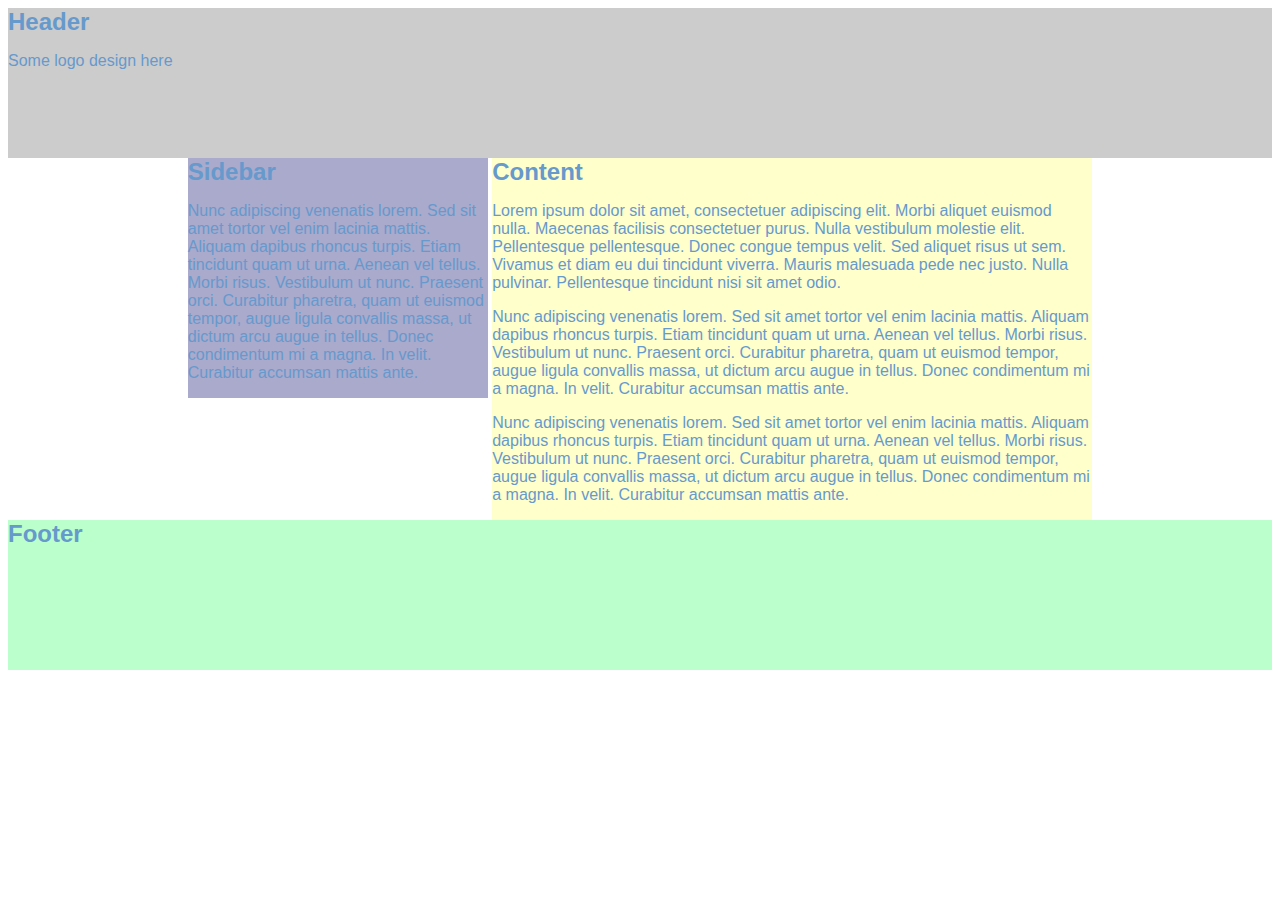
==== responsive.html @ 5251098d "initial version" ====
<html>
<head>
<title>Responsive layout</title>
<style type="text/css">
 .header{
       background-color:#CCC;
       height:150px;
 }
 .content{
       background-color:#FFC;
       display:inline-block;
       width:600px;
       text-align:left; 
       vertical-align: top;
        /* For IE 7 */
        zoom: 1;
        *display: inline;       
 }
 .sidebar{
       background-color:#AAC;
       display:inline-block;
       width:300px;
       text-align:left;
       vertical-align: top;
        /* For IE 7 */
        zoom: 1;
        *display: inline;       
       }
       
#middlewrap, .sidebar, .content, h2{
      margin: 0;
      padding: 0;
}

 .footer{
       background-color:#BFC;
       clear:both;
       height:150px;
       }
 #wrap{
       color:#69C;
       font-family:"Trebuchet MS", Arial, Helvetica, sans-serif;
       }
#middlewrap {
      text-align:center;
      }      
      
/* for 980 or less 
@media screen and (max-width:980px){
#pagewrap{
      width:94%;}
.content{
      width:65%;}
.sidebar{
      width:30%;}
}
*/
/* for 700 or less*/
@media screen and (max-width:700px){
 .content{
      width:auto;
 }
 .sidebar{
      width:auto;
      }
}

/* for 480 or less*/
@media screen and (max-width:480px){
.header{
       height:auto;
      }
.sidebar{
      display:none;
      }
}

</style>
<!--[if lt IE 9]>
<script src="http://css3-mediaqueries-js.googlecode.com/svn/trunk/css3-mediaqueries.js"></script>
<![endif]-->
</head>
<body>
<div id="wrap">
<div class="header">    
<h2>Header</h2>
<p>Some logo design here</p>
</div>
<div id="middlewrap">
<div class="sidebar">
<h2>Sidebar</h2>
<p>Nunc adipiscing venenatis lorem. Sed sit amet tortor vel enim lacinia mattis. Aliquam dapibus rhoncus turpis. Etiam tincidunt quam ut urna. Aenean vel tellus. Morbi risus. Vestibulum ut nunc. Praesent orci. Curabitur pharetra, quam ut euismod tempor, augue ligula convallis massa, ut dictum arcu augue in tellus. Donec condimentum mi a magna. In velit. Curabitur accumsan mattis ante.</p>
</div>
<div class="content">
<h2>Content</h2>
<p>Lorem ipsum dolor sit amet, consectetuer adipiscing elit. Morbi aliquet euismod nulla. Maecenas facilisis consectetuer purus. Nulla vestibulum molestie elit. Pellentesque pellentesque. Donec congue tempus velit. Sed aliquet risus ut sem. Vivamus et diam eu dui tincidunt viverra. Mauris malesuada pede nec justo. Nulla pulvinar. Pellentesque tincidunt nisi sit amet odio.</p>
<p>Nunc adipiscing venenatis lorem. Sed sit amet tortor vel enim lacinia mattis. Aliquam dapibus rhoncus turpis. Etiam tincidunt quam ut urna. Aenean vel tellus. Morbi risus. Vestibulum ut nunc. Praesent orci. Curabitur pharetra, quam ut euismod tempor, augue ligula convallis massa, ut dictum arcu augue in tellus. Donec condimentum mi a magna. In velit. Curabitur accumsan mattis ante.</p>
<p>Nunc adipiscing venenatis lorem. Sed sit amet tortor vel enim lacinia mattis. Aliquam dapibus rhoncus turpis. Etiam tincidunt quam ut urna. Aenean vel tellus. Morbi risus. Vestibulum ut nunc. Praesent orci. Curabitur pharetra, quam ut euismod tempor, augue ligula convallis massa, ut dictum arcu augue in tellus. Donec condimentum mi a magna. In velit. Curabitur accumsan mattis ante.</p>
</div>
</div>
<div class="footer">
<h2>Footer</h2>
</div>
</div>
</body>
</html>
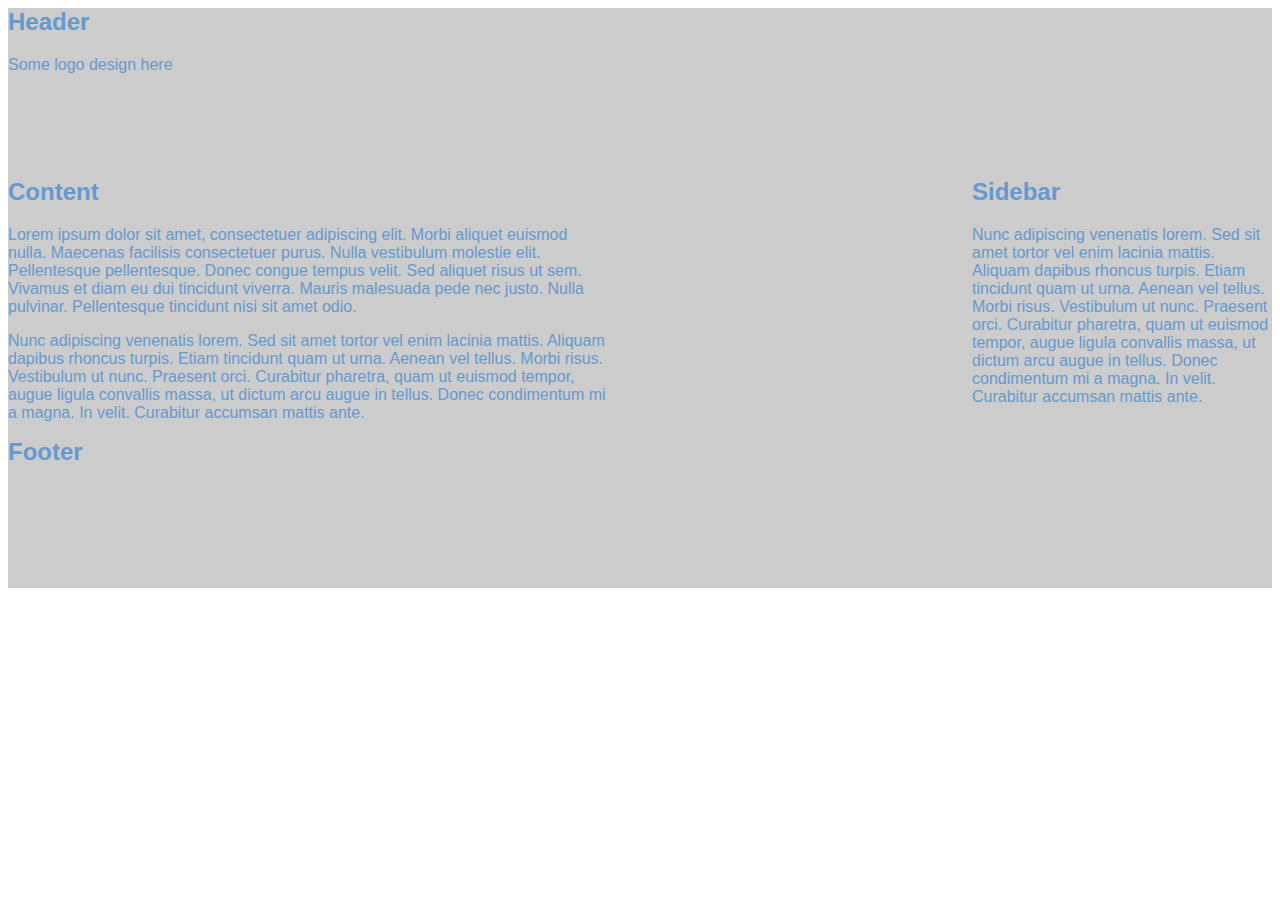
==== commit 43861af7: "first version from tutorial" ====
--- a/responsive.html
+++ b/responsive.html
@@ -1,106 +1,102 @@
 <html>
-<head>
-<title>Responsive layout</title>
-<style type="text/css">
- .header{
-       background-color:#CCC;
-       height:150px;
- }
- .content{
-       background-color:#FFC;
-       display:inline-block;
-       width:600px;
-       text-align:left; 
-       vertical-align: top;
-        /* For IE 7 */
-        zoom: 1;
-        *display: inline;       
- }
- .sidebar{
-       background-color:#AAC;
-       display:inline-block;
-       width:300px;
-       text-align:left;
-       vertical-align: top;
-        /* For IE 7 */
-        zoom: 1;
-        *display: inline;       
-       }
-       
-#middlewrap, .sidebar, .content, h2{
-      margin: 0;
-      padding: 0;
-}
+	<head>
+		<title>Responsive layout</title>
+		<style type="text/css">
+			.header {
+				height: 150px;
+				width: 950px;
+			}
+			.content {
+				position: relative;
+				float: left;
+				width: 600px;
+			}
+			.sidebar {
+				position: relative;
+				float: right;
+				width: 300px;
+			}
+			.footer {
+				clear: both;
+				height: 150px;
+			}
+			#wrap {
+				background-color: #CCC;
+				color: #69C;
+				font-family: "Trebuchet MS", Arial, Helvetica, sans-serif;
+			}
 
- .footer{
-       background-color:#BFC;
-       clear:both;
-       height:150px;
-       }
- #wrap{
-       color:#69C;
-       font-family:"Trebuchet MS", Arial, Helvetica, sans-serif;
-       }
-#middlewrap {
-      text-align:center;
-      }      
-      
-/* for 980 or less 
-@media screen and (max-width:980px){
-#pagewrap{
-      width:94%;}
-.content{
-      width:65%;}
-.sidebar{
-      width:30%;}
-}
-*/
-/* for 700 or less*/
-@media screen and (max-width:700px){
- .content{
-      width:auto;
- }
- .sidebar{
-      width:auto;
-      }
-}
+			/* for 980 or less*/
+			@media screen and (max-width: 980px) {
+				#pagewrap {
+					width: 94%;
+				}
+				.content {
+					width: 65%;
+				}
+				.sidebar {
+					width: 30%;
+				}
+			}
 
-/* for 480 or less*/
-@media screen and (max-width:480px){
-.header{
-       height:auto;
-      }
-.sidebar{
-      display:none;
-      }
-}
+			/* for 700 or less*/
+			@media screen and (max-width: 700px) {
+				.content {
+					width: auto;
+					float: none;
+				}
+				.sidebar {
+					width: auto;
+					float: none;
+				}
+			}
 
-</style>
-<!--[if lt IE 9]>
-<script src="http://css3-mediaqueries-js.googlecode.com/svn/trunk/css3-mediaqueries.js"></script>
-<![endif]-->
-</head>
-<body>
-<div id="wrap">
-<div class="header">    
-<h2>Header</h2>
-<p>Some logo design here</p>
-</div>
-<div id="middlewrap">
-<div class="sidebar">
-<h2>Sidebar</h2>
-<p>Nunc adipiscing venenatis lorem. Sed sit amet tortor vel enim lacinia mattis. Aliquam dapibus rhoncus turpis. Etiam tincidunt quam ut urna. Aenean vel tellus. Morbi risus. Vestibulum ut nunc. Praesent orci. Curabitur pharetra, quam ut euismod tempor, augue ligula convallis massa, ut dictum arcu augue in tellus. Donec condimentum mi a magna. In velit. Curabitur accumsan mattis ante.</p>
-</div>
-<div class="content">
-<h2>Content</h2>
-<p>Lorem ipsum dolor sit amet, consectetuer adipiscing elit. Morbi aliquet euismod nulla. Maecenas facilisis consectetuer purus. Nulla vestibulum molestie elit. Pellentesque pellentesque. Donec congue tempus velit. Sed aliquet risus ut sem. Vivamus et diam eu dui tincidunt viverra. Mauris malesuada pede nec justo. Nulla pulvinar. Pellentesque tincidunt nisi sit amet odio.</p>
-<p>Nunc adipiscing venenatis lorem. Sed sit amet tortor vel enim lacinia mattis. Aliquam dapibus rhoncus turpis. Etiam tincidunt quam ut urna. Aenean vel tellus. Morbi risus. Vestibulum ut nunc. Praesent orci. Curabitur pharetra, quam ut euismod tempor, augue ligula convallis massa, ut dictum arcu augue in tellus. Donec condimentum mi a magna. In velit. Curabitur accumsan mattis ante.</p>
-<p>Nunc adipiscing venenatis lorem. Sed sit amet tortor vel enim lacinia mattis. Aliquam dapibus rhoncus turpis. Etiam tincidunt quam ut urna. Aenean vel tellus. Morbi risus. Vestibulum ut nunc. Praesent orci. Curabitur pharetra, quam ut euismod tempor, augue ligula convallis massa, ut dictum arcu augue in tellus. Donec condimentum mi a magna. In velit. Curabitur accumsan mattis ante.</p>
-</div>
-</div>
-<div class="footer">
-<h2>Footer</h2>
-</div>
-</div>
-</body>
+			/* for 480 or less*/
+			@media screen and (max-width: 480px) {
+				.header {
+					height: auto;
+				}
+				.sidebar {
+					display: none;
+				}
+			}
+
+		</style>
+		<!--[if lt IE 9]>
+		<script src="http://css3-mediaqueries-js.googlecode.com/svn/trunk/css3-mediaqueries.js"></script>
+		<script>
+		alert('test');
+		</script>
+		<![endif]-->
+	</head>
+	<body>
+
+		<div id="wrap">
+			<div class="header">
+				<h2>Header</h2>
+				<p>
+					Some logo design here
+				</p>
+			</div>
+			<div class="content">
+				<h2>Content</h2>
+				<p>
+					Lorem ipsum dolor sit amet, consectetuer adipiscing elit. Morbi aliquet euismod nulla. Maecenas facilisis consectetuer purus. Nulla vestibulum molestie elit. Pellentesque pellentesque. Donec congue tempus velit. Sed aliquet risus ut sem. Vivamus et diam eu dui tincidunt viverra. Mauris malesuada pede nec justo. Nulla pulvinar. Pellentesque tincidunt nisi sit amet odio.
+				</p>
+
+				<p>
+					Nunc adipiscing venenatis lorem. Sed sit amet tortor vel enim lacinia mattis. Aliquam dapibus rhoncus turpis. Etiam tincidunt quam ut urna. Aenean vel tellus. Morbi risus. Vestibulum ut nunc. Praesent orci. Curabitur pharetra, quam ut euismod tempor, augue ligula convallis massa, ut dictum arcu augue in tellus. Donec condimentum mi a magna. In velit. Curabitur accumsan mattis ante.
+				</p>
+			</div>
+			<div class="sidebar">
+				<h2>Sidebar</h2>
+				<p>
+					Nunc adipiscing venenatis lorem. Sed sit amet tortor vel enim lacinia mattis. Aliquam dapibus rhoncus turpis. Etiam tincidunt quam ut urna. Aenean vel tellus. Morbi risus. Vestibulum ut nunc. Praesent orci. Curabitur pharetra, quam ut euismod tempor, augue ligula convallis massa, ut dictum arcu augue in tellus. Donec condimentum mi a magna. In velit. Curabitur accumsan mattis ante.
+				</p>
+			</div>
+			<div class="footer">
+				<h2>Footer</h2>
+			</div>
+		</div>
+	</body>
 </html>
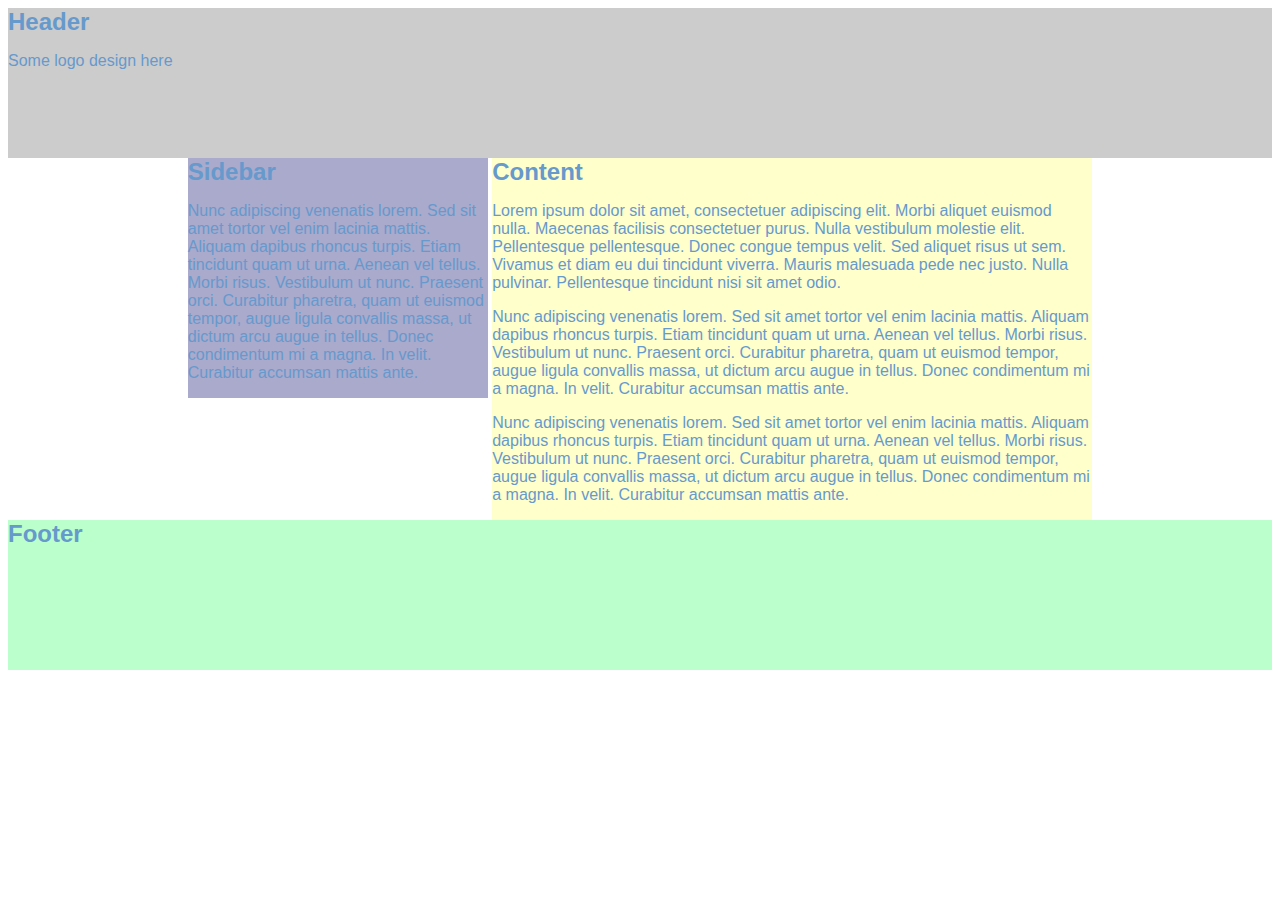
==== commit 8f547446: "formating" ====
--- a/responsive.html
+++ b/responsive.html
@@ -3,30 +3,49 @@
 		<title>Responsive layout</title>
 		<style type="text/css">
 			.header {
+				background-color: #CCC;
 				height: 150px;
-				width: 950px;
 			}
 			.content {
-				position: relative;
-				float: left;
+				background-color: #FFC;
+				display: inline-block;
 				width: 600px;
+				text-align: left;
+				vertical-align: top;
+				/* For IE 7 */
+				zoom: 1;
+				*display: inline;
 			}
 			.sidebar {
-				position: relative;
-				float: right;
+				background-color: #AAC;
+				display: inline-block;
 				width: 300px;
+				text-align: left;
+				vertical-align: top;
+				/* For IE 7 */
+				zoom: 1;
+				*display: inline;
 			}
+
+			#middlewrap, .sidebar, .content, h2 {
+				margin: 0;
+				padding: 0;
+			}
+
 			.footer {
+				background-color: #BFC;
 				clear: both;
 				height: 150px;
 			}
 			#wrap {
-				background-color: #CCC;
 				color: #69C;
 				font-family: "Trebuchet MS", Arial, Helvetica, sans-serif;
 			}
+			#middlewrap {
+				text-align: center;
+			}
 
-			/* for 980 or less*/
+			/* for 980 or less */
 			@media screen and (max-width: 980px) {
 				#pagewrap {
 					width: 94%;
@@ -43,11 +62,9 @@
 			@media screen and (max-width: 700px) {
 				.content {
 					width: auto;
-					float: none;
 				}
 				.sidebar {
 					width: auto;
-					float: none;
 				}
 			}
 
@@ -64,13 +81,9 @@
 		</style>
 		<!--[if lt IE 9]>
 		<script src="http://css3-mediaqueries-js.googlecode.com/svn/trunk/css3-mediaqueries.js"></script>
-		<script>
-		alert('test');
-		</script>
 		<![endif]-->
 	</head>
 	<body>
-
 		<div id="wrap">
 			<div class="header">
 				<h2>Header</h2>
@@ -78,21 +91,25 @@
 					Some logo design here
 				</p>
 			</div>
-			<div class="content">
-				<h2>Content</h2>
-				<p>
-					Lorem ipsum dolor sit amet, consectetuer adipiscing elit. Morbi aliquet euismod nulla. Maecenas facilisis consectetuer purus. Nulla vestibulum molestie elit. Pellentesque pellentesque. Donec congue tempus velit. Sed aliquet risus ut sem. Vivamus et diam eu dui tincidunt viverra. Mauris malesuada pede nec justo. Nulla pulvinar. Pellentesque tincidunt nisi sit amet odio.
-				</p>
-
-				<p>
-					Nunc adipiscing venenatis lorem. Sed sit amet tortor vel enim lacinia mattis. Aliquam dapibus rhoncus turpis. Etiam tincidunt quam ut urna. Aenean vel tellus. Morbi risus. Vestibulum ut nunc. Praesent orci. Curabitur pharetra, quam ut euismod tempor, augue ligula convallis massa, ut dictum arcu augue in tellus. Donec condimentum mi a magna. In velit. Curabitur accumsan mattis ante.
-				</p>
-			</div>
-			<div class="sidebar">
-				<h2>Sidebar</h2>
-				<p>
-					Nunc adipiscing venenatis lorem. Sed sit amet tortor vel enim lacinia mattis. Aliquam dapibus rhoncus turpis. Etiam tincidunt quam ut urna. Aenean vel tellus. Morbi risus. Vestibulum ut nunc. Praesent orci. Curabitur pharetra, quam ut euismod tempor, augue ligula convallis massa, ut dictum arcu augue in tellus. Donec condimentum mi a magna. In velit. Curabitur accumsan mattis ante.
-				</p>
+			<div id="middlewrap">
+				<div class="sidebar">
+					<h2>Sidebar</h2>
+					<p>
+						Nunc adipiscing venenatis lorem. Sed sit amet tortor vel enim lacinia mattis. Aliquam dapibus rhoncus turpis. Etiam tincidunt quam ut urna. Aenean vel tellus. Morbi risus. Vestibulum ut nunc. Praesent orci. Curabitur pharetra, quam ut euismod tempor, augue ligula convallis massa, ut dictum arcu augue in tellus. Donec condimentum mi a magna. In velit. Curabitur accumsan mattis ante.
+					</p>
+				</div>
+				<div class="content">
+					<h2>Content</h2>
+					<p>
+						Lorem ipsum dolor sit amet, consectetuer adipiscing elit. Morbi aliquet euismod nulla. Maecenas facilisis consectetuer purus. Nulla vestibulum molestie elit. Pellentesque pellentesque. Donec congue tempus velit. Sed aliquet risus ut sem. Vivamus et diam eu dui tincidunt viverra. Mauris malesuada pede nec justo. Nulla pulvinar. Pellentesque tincidunt nisi sit amet odio.
+					</p>
+					<p>
+						Nunc adipiscing venenatis lorem. Sed sit amet tortor vel enim lacinia mattis. Aliquam dapibus rhoncus turpis. Etiam tincidunt quam ut urna. Aenean vel tellus. Morbi risus. Vestibulum ut nunc. Praesent orci. Curabitur pharetra, quam ut euismod tempor, augue ligula convallis massa, ut dictum arcu augue in tellus. Donec condimentum mi a magna. In velit. Curabitur accumsan mattis ante.
+					</p>
+					<p>
+						Nunc adipiscing venenatis lorem. Sed sit amet tortor vel enim lacinia mattis. Aliquam dapibus rhoncus turpis. Etiam tincidunt quam ut urna. Aenean vel tellus. Morbi risus. Vestibulum ut nunc. Praesent orci. Curabitur pharetra, quam ut euismod tempor, augue ligula convallis massa, ut dictum arcu augue in tellus. Donec condimentum mi a magna. In velit. Curabitur accumsan mattis ante.
+					</p>
+				</div>
 			</div>
 			<div class="footer">
 				<h2>Footer</h2>
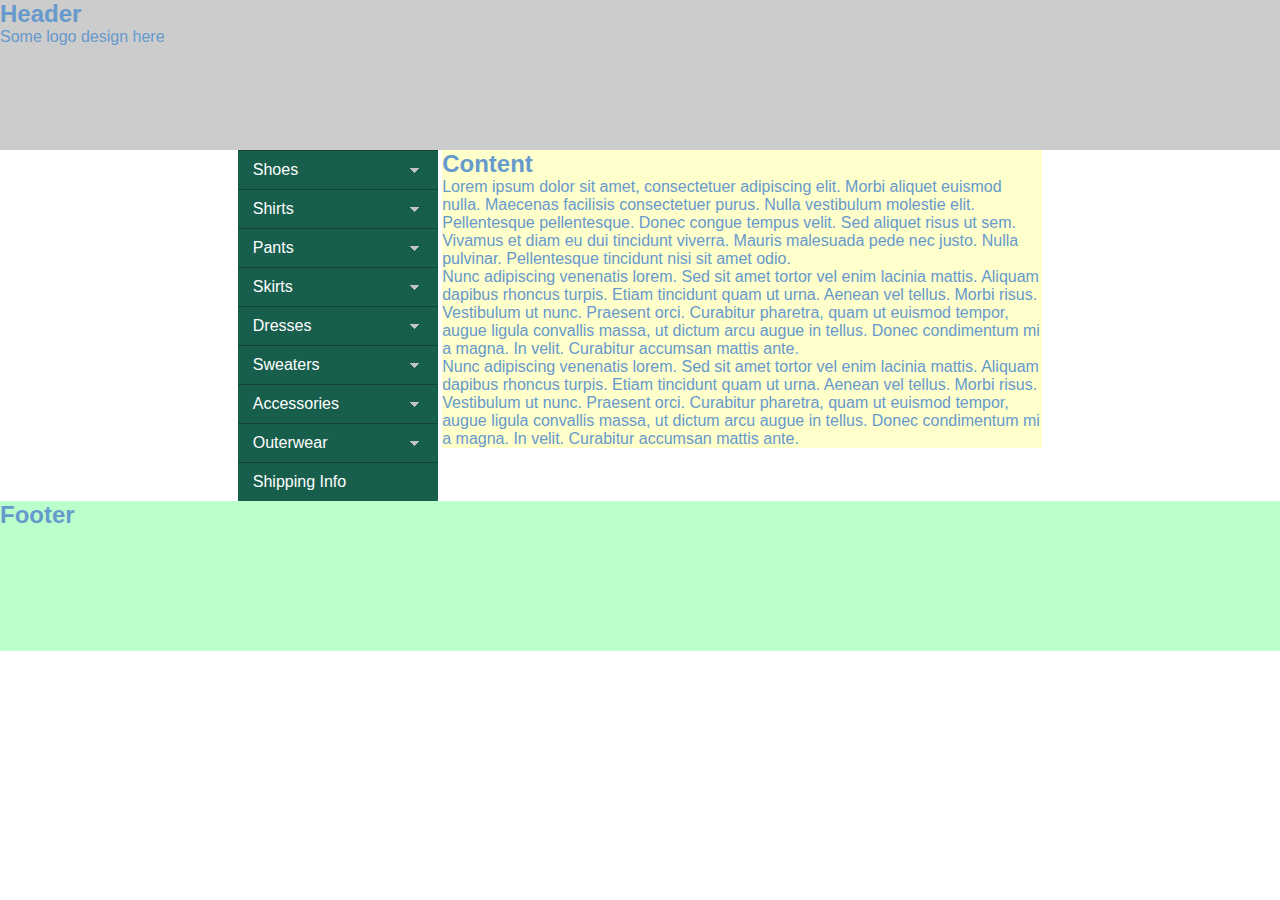
==== commit c3415027: "layout with responsive menu" ====
--- a/responsive.html
+++ b/responsive.html
@@ -1,84 +1,9 @@
 <html>
 	<head>
 		<title>Responsive layout</title>
-		<style type="text/css">
-			.header {
-				background-color: #CCC;
-				height: 150px;
-			}
-			.content {
-				background-color: #FFC;
-				display: inline-block;
-				width: 600px;
-				text-align: left;
-				vertical-align: top;
-				/* For IE 7 */
-				zoom: 1;
-				*display: inline;
-			}
-			.sidebar {
-				background-color: #AAC;
-				display: inline-block;
-				width: 300px;
-				text-align: left;
-				vertical-align: top;
-				/* For IE 7 */
-				zoom: 1;
-				*display: inline;
-			}
-
-			#middlewrap, .sidebar, .content, h2 {
-				margin: 0;
-				padding: 0;
-			}
-
-			.footer {
-				background-color: #BFC;
-				clear: both;
-				height: 150px;
-			}
-			#wrap {
-				color: #69C;
-				font-family: "Trebuchet MS", Arial, Helvetica, sans-serif;
-			}
-			#middlewrap {
-				text-align: center;
-			}
-
-			/* for 980 or less */
-			@media screen and (max-width: 980px) {
-				#pagewrap {
-					width: 94%;
-				}
-				.content {
-					width: 65%;
-				}
-				.sidebar {
-					width: 30%;
-				}
-			}
-
-			/* for 700 or less*/
-			@media screen and (max-width: 700px) {
-				.content {
-					width: auto;
-				}
-				.sidebar {
-					width: auto;
-				}
-			}
-
-			/* for 480 or less*/
-			@media screen and (max-width: 480px) {
-				.header {
-					height: auto;
-				}
-				.sidebar {
-					display: none;
-				}
-			}
-
-		</style>
+		<meta name="viewport" content="width=device-width, initial-scale=1">
+		<link rel="stylesheet" type="text/css" href="style.css">
+		<script type="text/javascript" src="http://code.jquery.com/jquery-1.7.2.min.js"></script>
 		<!--[if lt IE 9]>
 		<script src="http://css3-mediaqueries-js.googlecode.com/svn/trunk/css3-mediaqueries.js"></script>
 		<![endif]-->
@@ -93,10 +18,190 @@
 			</div>
 			<div id="middlewrap">
 				<div class="sidebar">
-					<h2>Sidebar</h2>
-					<p>
-						Nunc adipiscing venenatis lorem. Sed sit amet tortor vel enim lacinia mattis. Aliquam dapibus rhoncus turpis. Etiam tincidunt quam ut urna. Aenean vel tellus. Morbi risus. Vestibulum ut nunc. Praesent orci. Curabitur pharetra, quam ut euismod tempor, augue ligula convallis massa, ut dictum arcu augue in tellus. Donec condimentum mi a magna. In velit. Curabitur accumsan mattis ante.
-					</p>
+<a class="toggleMenu" href="#">Menu</a>
+<ul class="nav">
+	<li  class="test">
+		<a href="#">Shoes</a>
+		<ul>
+			<li>
+				<a href="#">Womens</a>
+				<ul>
+					<li><a href="#">Sandals</a></li>
+					<li><a href="#">Sneakers</a></li>
+					<li><a href="#">Wedges</a></li>
+					<li><a href="#">Heels</a></li>
+					<li><a href="#">Loafers</a></li>
+					<li><a href="#">Flats</a></li>
+				</ul>
+			</li>
+			<li>
+				<a href="#">Mens</a>
+				<ul>
+					<li><a href="#">Loafers</a></li>
+					<li><a href="#">Sneakers</a></li>
+					<li><a href="#">Formal</a></li>
+				</ul>
+			</li>
+		</ul>
+	</li>
+	<li>
+		<a href="#">Shirts</a>
+		<ul>
+			<li>
+				<a href="#">Mens</a>
+				<ul>
+					<li><a href="#">T-Shirts</a></li>
+					<li><a href="#">Dress Shirts</a></li>
+					<li><a href="#">Tank Tops</a></li>
+				</ul>
+			</li>
+			<li>
+				<a href="#">Womens</a>
+				<ul>
+					<li><a href="#">T-Shirts</a></li>
+					<li><a href="#">Blouses</a></li>
+					<li><a href="#">Dress Shirts</a></li>
+					<li><a href="#">Tunics</a></li>
+					<li><a href="#">Camisoles</a></li>
+				</ul>
+			</li>
+		</ul>
+	</li>
+	<li>
+		<a href="#">Pants</a>
+		<ul>
+			<li>
+				<a href="#">Mens</a>
+				<ul>
+					<li><a href="#">Trousers</a></li>
+					<li><a href="#">Slacks</a></li>
+					<li><a href="#">Jeans</a></li>
+				</ul>
+			</li>
+			<li>
+				<a href="#">Womens</a>
+				<ul>
+					<li><a href="#">Trousers</a></li>
+					<li><a href="#">Slacks</a></li>
+					<li><a href="#">Jeans</a></li>
+					<li><a href="#">Leggings</a></li>
+				</ul>
+			</li>
+		</ul>
+	</li>
+	<li>
+		<a href="#">Skirts</a>
+		<ul>
+			<li>
+				<a href="#">Long</a>
+				<ul>
+					<li><a href="#">Denim</a></li>
+					<li><a href="#">Knits</a></li>
+				</ul>
+			</li>
+			<li>
+				<a href="#">Short</a>
+				<ul>
+					<li><a href="#">Denim</a></li>
+					<li><a href="#">Knits</a></li>
+				</ul>
+			</li>
+			<li>
+				<a href="#">Mini</a>
+				<ul>
+					<li><a href="#">Denim</a></li>
+					<li><a href="#">Knits</a></li>
+				</ul>
+			</li>
+		</ul>
+	</li>
+	<li>
+		<a href="#">Dresses</a>
+		<ul>
+			<li>
+				<a href="#">Casual</a>
+			</li>
+			<li>
+				<a href="#">Formal</a>
+				<ul>
+					<li><a href="#">Wedding</a></li>
+					<li><a href="#">Party</a></li>
+				</ul>
+			</li>
+			
+		</ul>
+	</li>
+	<li>
+		<a href="#">Sweaters</a>
+		<ul>
+			<li>
+				<a href="#">Mens</a>
+				<ul>
+					<li><a href="#">Wool</a></li>
+					<li><a href="#">Knitwear</a></li>
+					<li><a href="#">Light Sweaters</a></li>
+					<li><a href="#">Cardigans</a></li>
+					<li><a href="#">Hoodies</a></li>
+				</ul>
+			</li>
+			<li>
+				<a href="#">Womens</a>
+				<ul>
+					<li><a href="#">Wool</a></li>
+					<li><a href="#">Knitwear</a></li>
+					<li><a href="#">Light Sweaters</a></li>
+					<li><a href="#">Cardigans</a></li>
+					<li><a href="#">Hoodies</a></li>
+				</ul>
+			</li>
+		</ul>
+	</li>
+	<li>
+		<a href="#">Accessories</a>
+		<ul>
+			<li>
+				<a href="#">Womens</a>
+				<ul>
+					<li><a href="#">Belts</a></li>
+					<li><a href="#">Bags</a></li>
+					<li><a href="#">Jewelery</a></li>
+					<li><a href="#">Hats</a></li>
+					<li><a href="#">Eyewear</a></li>
+				</ul>
+			</li>
+			<li>
+				<a href="#">Mens</a>
+				<ul>
+					<li><a href="#">Belts</a></li>
+					<li><a href="#">Hats</a></li>
+					<li><a href="#">Eyewear</a></li>
+				</ul>
+			</li>
+		</ul>
+	</li>
+	<li>
+		<a href="#">Outerwear</a>
+		<ul>
+			<li>
+				<a href="#">Womens</a>
+				<ul>
+					<li><a href="#">Winter</a></li>
+					<li><a href="#">Spring/Fall</a></li>
+				</ul>
+			</li>
+			<li>
+				<a href="#">Mens</a>
+				<ul>
+					<li><a href="#">Winter</a></li>
+					<li><a href="#">Spring/Fall</a></li>
+				</ul>
+			</li>
+		</ul>
+	</li>
+	<li>
+		<a href="#">Shipping Info</a>
+	</li>
+</ul>
 				</div>
 				<div class="content">
 					<h2>Content</h2>
@@ -115,5 +220,6 @@
 				<h2>Footer</h2>
 			</div>
 		</div>
+	<script type="text/javascript" src="script.js"></script>
 	</body>
 </html>
--- a/style.css
+++ b/style.css
@@ -0,0 +1,211 @@
+body, nav, ul, li, a, p {
+	margin: 0;
+	padding: 0;
+}
+body {
+	font-family: "Helvetica Neue", Helvetica, Arial, sans-serif;
+}
+a {
+	text-decoration: none;
+}
+.container {
+	max-width: 200px;
+	margin: 10px auto;
+}
+.toggleMenu {
+	display: none;
+	background: #666;
+	padding: 10px 15px;
+	color: #fff;
+	width: 100%;
+}
+.nav {
+	list-style: none;
+	*zoom: 1;
+	background: #175e4c;
+}
+.nav:before, .nav:after {
+	content: " ";
+	display: table;
+}
+.nav:after {
+	clear: both;
+}
+.nav ul {
+	list-style: none;
+	width: 9em;
+}
+.nav a {
+	padding: 10px 15px;
+	color: #fff;
+}
+.nav li {
+	position: relative;
+}
+.nav > li {
+	float: none;
+	border-top: 1px solid #104336;
+}
+.nav > li > .parent {
+	background-image: url("images/downArrow.png");
+	background-repeat: no-repeat;
+	background-position: 90% 50%;
+}
+.nav > li > a {
+	display: block;
+}
+.nav li  ul {
+	position: absolute;
+	left: -9999px;
+}
+.nav > li.hover > ul {
+	left: 100%;
+	top: 0;
+}
+.nav li li.hover ul {
+	left: 100%;
+	top: 0;
+}
+.nav li li a {
+	display: block;
+	background: #1d7a62;
+	position: relative;
+	z-index: 100;
+	border-top: 1px solid #175e4c;
+}
+.nav li li li a {
+	background: #249578;
+	z-index: 200;
+	border-top: 1px solid #1d7a62;
+}
+
+/*
+ * responsive design
+ */
+.header {
+	background-color: #CCC;
+	height: 150px;
+}
+.content {
+	background-color: #FFC;
+	display: inline-block;
+	width: 600px;
+	text-align: left;
+	vertical-align: top;
+	/* For IE 7 */
+	zoom: 1;
+	*display: inline;
+}
+.sidebar {
+	background-color: #AAC;
+	display: inline-block;
+	width: 200px;
+	text-align: left;
+	vertical-align: top;
+	/* For IE 7 */
+	zoom: 1;
+	*display: inline;
+}
+
+#middlewrap, .sidebar, .content, h2 {
+	margin: 0;
+	padding: 0;
+}
+
+.footer {
+	background-color: #BFC;
+	clear: both;
+	height: 150px;
+}
+#wrap {
+	color: #69C;
+	font-family: "Trebuchet MS", Arial, Helvetica, sans-serif;
+}
+#middlewrap {
+	text-align: center;
+}
+
+/* for 980 or less */
+@media screen and (max-width: 980px) {
+	#pagewrap {
+		width: 94%;
+	}
+	.content {
+		width: 65%;
+	}
+}
+
+/* for 700 or less*/
+@media screen and (max-width: 740px) {
+	.content {
+		width: auto;
+	}
+	.sidebar {
+		width: 100%;
+	}	
+	.container {
+		max-width: 900px;
+		width: auto;
+		margin: 0;
+	}
+	.active {
+		display: block;
+	}
+	.nav > li {
+		float: none;
+	}
+	.nav > li > .parent {
+		background-position: 95% 50%;
+	}
+	.nav li li .parent {
+		background-image: url("images/downArrow.png");
+		background-repeat: no-repeat;
+		background-position: 95% 50%;
+	}
+	.nav ul {
+		display: block;
+		width: 100%;
+	}
+	.nav > li.hover > ul, .nav li li.hover ul {
+		position: static;
+	}
+	
+}
+
+/* for 480 or less*/
+@media screen and (max-width: 480px) {
+	.header {
+		height: auto;
+	}
+	.sidebar {
+		display: auto;
+		width: 100%;
+	}
+	
+	.container {
+		max-width: 900px;
+		width: auto;
+		margin: 0;
+	}
+	.active {
+		display: block;
+	}
+	.nav > li {
+		float: none;
+	}
+	.nav > li > .parent {
+		background-position: 95% 50%;
+	}
+	.nav li li .parent {
+		background-image: url("images/downArrow.png");
+		background-repeat: no-repeat;
+		background-position: 95% 50%;
+	}
+	.nav ul {
+		display: block;
+		width: 100%;
+	}
+	.nav > li.hover > ul, .nav li li.hover ul {
+		position: static;
+	}	
+}
